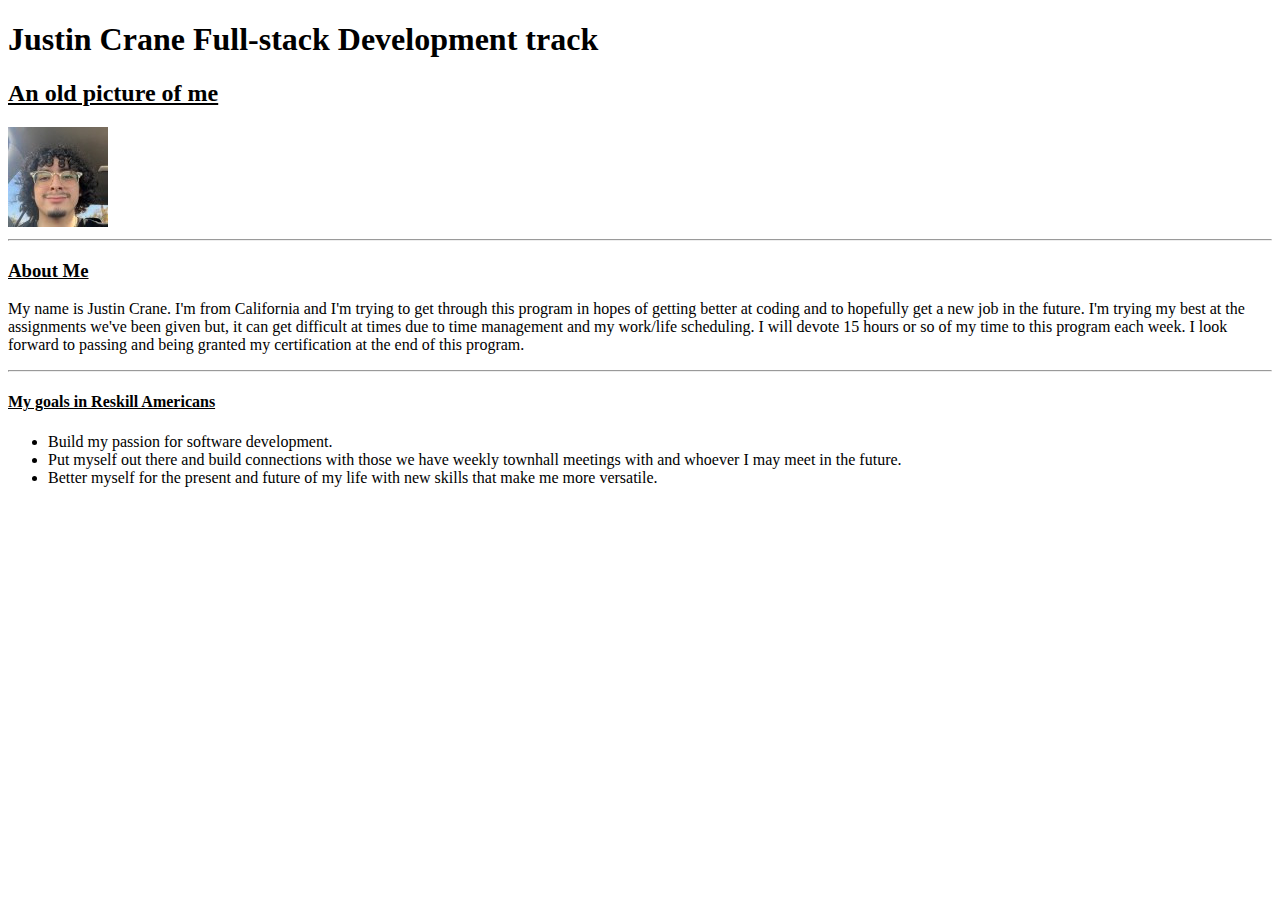
==== index.html @ 34a1e2e0 "First commit HTML PAGE Task" ====
<!DOCTYPE html>
<html lang="en">
<head>
    <meta charset="UTF-8">
    <meta http-equiv="X-UA-Compatible" content="IE=edge">
    <meta name="viewport" content="width=device-width, initial-scale=1.0">
    <title>HTML Page Task</title>
</head>
<body>
    <!--My Header-->
    <h1>Justin Crane Full-stack Development track</h1>
    <!--My Image of myself-->
    <h2><ins>An old picture of me</ins> </h2>
    <img src="./My-img.jpg" alt="a picture of me">
    <hr>
    <!--About me-->
    <h3><ins>About Me</ins></h3>
    <p>My name is Justin Crane. I'm from California and I'm trying to get through this program in hopes of getting better at coding and to hopefully get a new job in the future. I'm trying my best at the assignments we've been given but, it can get difficult at times due to time management and my work/life scheduling. I will devote 15 hours or so of my time to this program each week. I look forward to passing and being granted my certification at the end of this program.</p>
    <hr>
    <!--Goals for RA-->
    <h4><ins>My goals in Reskill Americans</ins></h4>
    <ul>
        <li>Build my passion for software development.</li>
        <li>Put myself out there and build connections with those we have weekly townhall meetings with and whoever I may meet in the future.</li>
        <li>Better myself for the present and future of my life with new skills that make me more versatile.</li>
    </ul>
</body>
</html>
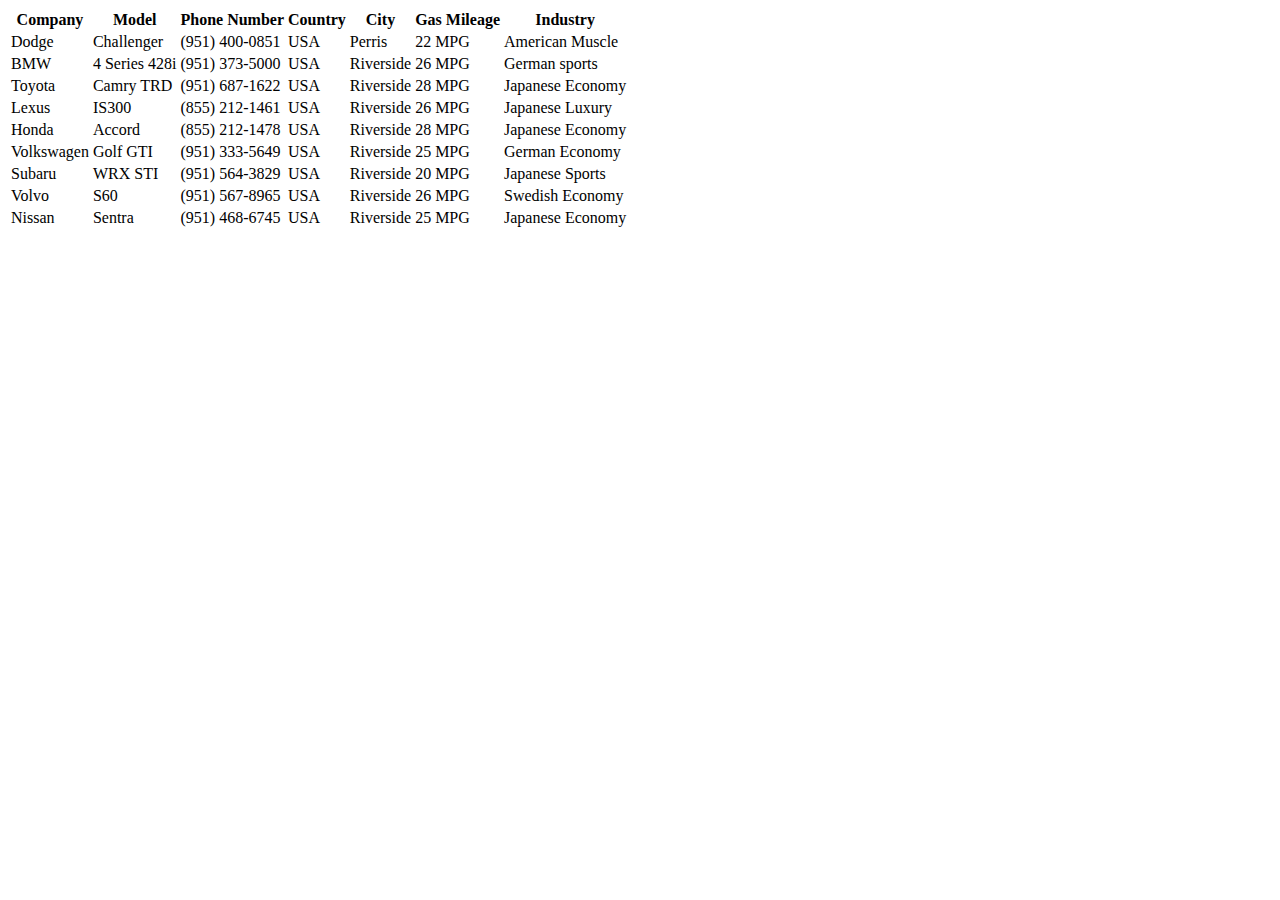
==== commit 91426d70: "Branch2Push First Commit" ====
--- a/index.html
+++ b/index.html
@@ -4,25 +4,118 @@
     <meta charset="UTF-8">
     <meta http-equiv="X-UA-Compatible" content="IE=edge">
     <meta name="viewport" content="width=device-width, initial-scale=1.0">
-    <title>HTML Page Task</title>
+    <title>Table Tag Task</title>
 </head>
 <body>
-    <!--My Header-->
-    <h1>Justin Crane Full-stack Development track</h1>
-    <!--My Image of myself-->
-    <h2><ins>An old picture of me</ins> </h2>
-    <img src="./My-img.jpg" alt="a picture of me">
-    <hr>
-    <!--About me-->
-    <h3><ins>About Me</ins></h3>
-    <p>My name is Justin Crane. I'm from California and I'm trying to get through this program in hopes of getting better at coding and to hopefully get a new job in the future. I'm trying my best at the assignments we've been given but, it can get difficult at times due to time management and my work/life scheduling. I will devote 15 hours or so of my time to this program each week. I look forward to passing and being granted my certification at the end of this program.</p>
-    <hr>
-    <!--Goals for RA-->
-    <h4><ins>My goals in Reskill Americans</ins></h4>
-    <ul>
-        <li>Build my passion for software development.</li>
-        <li>Put myself out there and build connections with those we have weekly townhall meetings with and whoever I may meet in the future.</li>
-        <li>Better myself for the present and future of my life with new skills that make me more versatile.</li>
-    </ul>
+    <table>
+        <thead>
+            <tr>
+                <th>Company</th>
+                <th>Model</th>
+                <th>Phone Number</th>
+                <th>Country</th>
+                <th>City</th>
+                <th>Gas Mileage</th>
+                <th>Industry</th>
+            </tr>
+        </thead>
+        <tr>
+            <td>Dodge</td>
+            <td>Challenger</td>
+            <td>(951) 400-0851</td>
+            <td>USA</td>
+            <td>Perris</td>
+            <td>22 MPG</td>
+            <td>American Muscle</td>
+        </tr>
+        <thead>
+            <tr>
+                <td>BMW</td>
+                <td>4 Series 428i</td>
+                <td>(951) 373-5000</td>
+                <td>USA</td>
+                <td>Riverside</td>
+                <td>26 MPG</td>
+                <td>German sports</td>
+            </tr>
+        </thead>
+        <thead>
+            <tr>
+                <td>Toyota</td>
+                <td>Camry TRD</td>
+                <td>(951) 687-1622</td>
+                <td>USA</td>
+                <td>Riverside</td>
+                <td>28 MPG</td>
+                <td>Japanese Economy</td>
+            </tr>
+        </thead>
+        <thead>
+            <tr>
+                <td>Lexus</td>
+                <td>IS300</td>
+                <td>(855) 212-1461</td>
+                <td>USA</td>
+                <td>Riverside</td>
+                <td>26 MPG</td>
+                <td>Japanese Luxury</td>
+            </tr>
+        </thead>
+        <thead>
+            <tr>
+                <td>Honda</td>
+                <td>Accord</td>
+                <td>(855) 212-1478</td>
+                <td>USA</td>
+                <td>Riverside</td>
+                <td>28 MPG</td>
+                <td>Japanese Economy</td>
+            </tr>
+        </thead>
+        <thead>
+            <tr>
+                <td>Volkswagen</td>
+                <td>Golf GTI</td>
+                <td>(951) 333-5649</td>
+                <td>USA</td>
+                <td>Riverside</td>
+                <td>25 MPG</td>
+                <td>German Economy</td>
+            </tr>
+        </thead>
+        <thead>
+            <tr>
+                <td>Subaru</td>
+                <td>WRX STI</td>
+                <td>(951) 564-3829</td>
+                <td>USA</td>
+                <td>Riverside</td>
+                <td>20 MPG</td>
+                <td>Japanese Sports</td>
+            </tr>
+        </thead>
+        <thead>
+            <tr>
+                <td>Volvo</td>
+                <td>S60</td>
+                <td>(951) 567-8965</td>
+                <td>USA</td>
+                <td>Riverside</td>
+                <td>26 MPG</td>
+                <td>Swedish Economy</td>
+            </tr>
+        </thead>
+        <thead>
+            <tr>
+                <td>Nissan</td>
+                <td>Sentra</td>
+                <td>(951) 468-6745</td>
+                <td>USA</td>
+                <td>Riverside</td>
+                <td>25 MPG</td>
+                <td>Japanese Economy</td>
+            </tr>
+        </thead>
+    </table>
 </body>
 </html>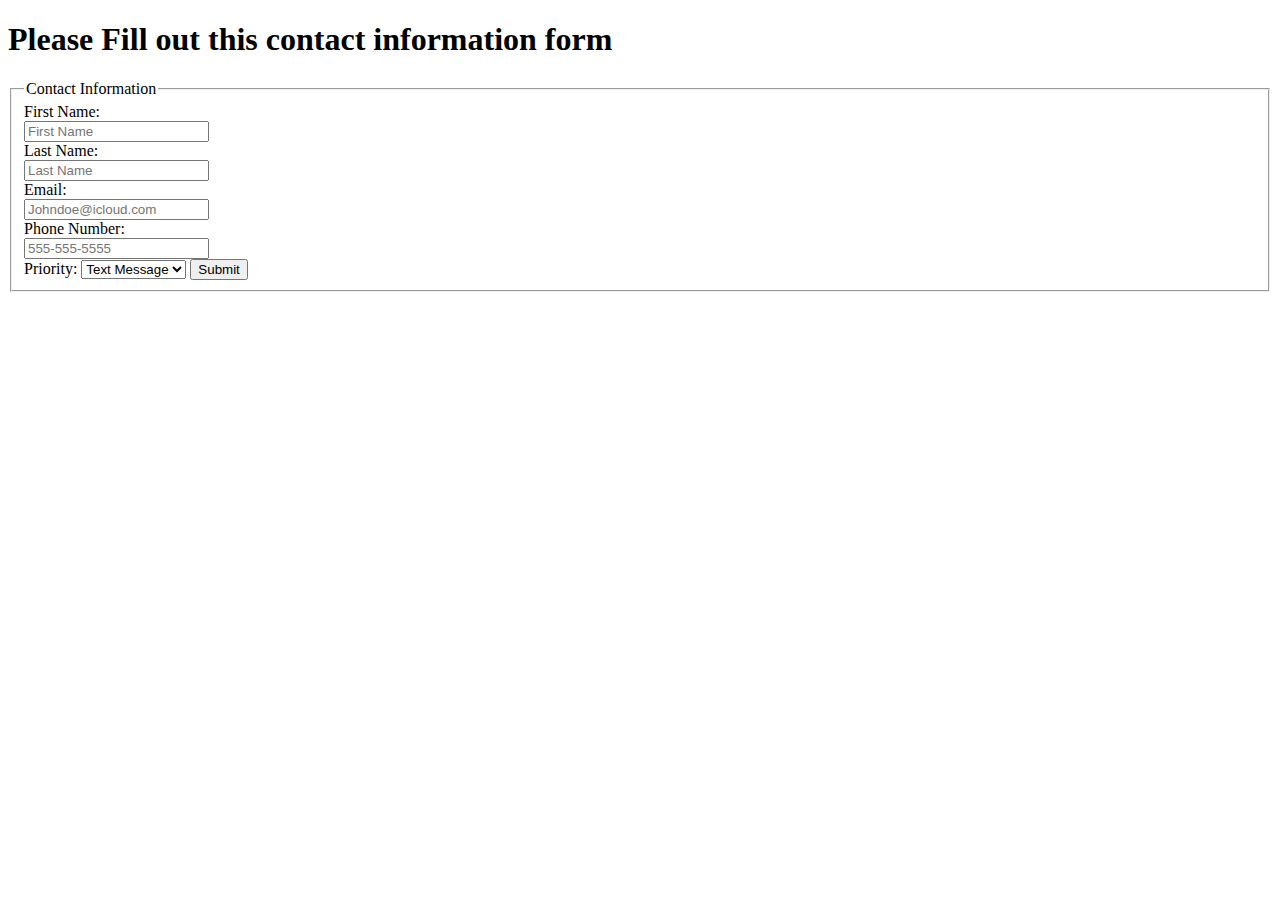
==== commit 72b688e0: "Branch3 Commit" ====
--- a/index.html
+++ b/index.html
@@ -4,118 +4,29 @@
     <meta charset="UTF-8">
     <meta http-equiv="X-UA-Compatible" content="IE=edge">
     <meta name="viewport" content="width=device-width, initial-scale=1.0">
-    <title>Table Tag Task</title>
+    <title>Contact Information</title>
 </head>
 <body>
-    <table>
-        <thead>
-            <tr>
-                <th>Company</th>
-                <th>Model</th>
-                <th>Phone Number</th>
-                <th>Country</th>
-                <th>City</th>
-                <th>Gas Mileage</th>
-                <th>Industry</th>
-            </tr>
-        </thead>
-        <tr>
-            <td>Dodge</td>
-            <td>Challenger</td>
-            <td>(951) 400-0851</td>
-            <td>USA</td>
-            <td>Perris</td>
-            <td>22 MPG</td>
-            <td>American Muscle</td>
-        </tr>
-        <thead>
-            <tr>
-                <td>BMW</td>
-                <td>4 Series 428i</td>
-                <td>(951) 373-5000</td>
-                <td>USA</td>
-                <td>Riverside</td>
-                <td>26 MPG</td>
-                <td>German sports</td>
-            </tr>
-        </thead>
-        <thead>
-            <tr>
-                <td>Toyota</td>
-                <td>Camry TRD</td>
-                <td>(951) 687-1622</td>
-                <td>USA</td>
-                <td>Riverside</td>
-                <td>28 MPG</td>
-                <td>Japanese Economy</td>
-            </tr>
-        </thead>
-        <thead>
-            <tr>
-                <td>Lexus</td>
-                <td>IS300</td>
-                <td>(855) 212-1461</td>
-                <td>USA</td>
-                <td>Riverside</td>
-                <td>26 MPG</td>
-                <td>Japanese Luxury</td>
-            </tr>
-        </thead>
-        <thead>
-            <tr>
-                <td>Honda</td>
-                <td>Accord</td>
-                <td>(855) 212-1478</td>
-                <td>USA</td>
-                <td>Riverside</td>
-                <td>28 MPG</td>
-                <td>Japanese Economy</td>
-            </tr>
-        </thead>
-        <thead>
-            <tr>
-                <td>Volkswagen</td>
-                <td>Golf GTI</td>
-                <td>(951) 333-5649</td>
-                <td>USA</td>
-                <td>Riverside</td>
-                <td>25 MPG</td>
-                <td>German Economy</td>
-            </tr>
-        </thead>
-        <thead>
-            <tr>
-                <td>Subaru</td>
-                <td>WRX STI</td>
-                <td>(951) 564-3829</td>
-                <td>USA</td>
-                <td>Riverside</td>
-                <td>20 MPG</td>
-                <td>Japanese Sports</td>
-            </tr>
-        </thead>
-        <thead>
-            <tr>
-                <td>Volvo</td>
-                <td>S60</td>
-                <td>(951) 567-8965</td>
-                <td>USA</td>
-                <td>Riverside</td>
-                <td>26 MPG</td>
-                <td>Swedish Economy</td>
-            </tr>
-        </thead>
-        <thead>
-            <tr>
-                <td>Nissan</td>
-                <td>Sentra</td>
-                <td>(951) 468-6745</td>
-                <td>USA</td>
-                <td>Riverside</td>
-                <td>25 MPG</td>
-                <td>Japanese Economy</td>
-            </tr>
-        </thead>
-    </table>
+    <h1>Please Fill out this contact information form</h1>
+    <form action="server.php">
+        <fieldset>
+            <legend>Contact Information</legend>
+            First Name: <br>
+            <input type="text" placeholder="First Name" value="" required> <br>
+            Last Name: <br>
+            <input type="text" placeholder="Last Name" value="" required> <br>
+            Email: <br>
+            <input type="email" placeholder="Johndoe@icloud.com" value="" required> <br>
+            Phone Number: <br>
+            <input type="number" placeholder="555-555-5555" value="" required> <br>
+            <label for="Priority">Priority:</label>
+            <select id="Priority" name="priority">
+                <option value="Message">Text Message</option>
+                <option value="Email">Email</option>
+                <option value="Phone-Call">Phone Call</option>
+            </select>
+            <input type="submit" label="Submit">
+        </fieldset>
+    </form>
 </body>
 </html>